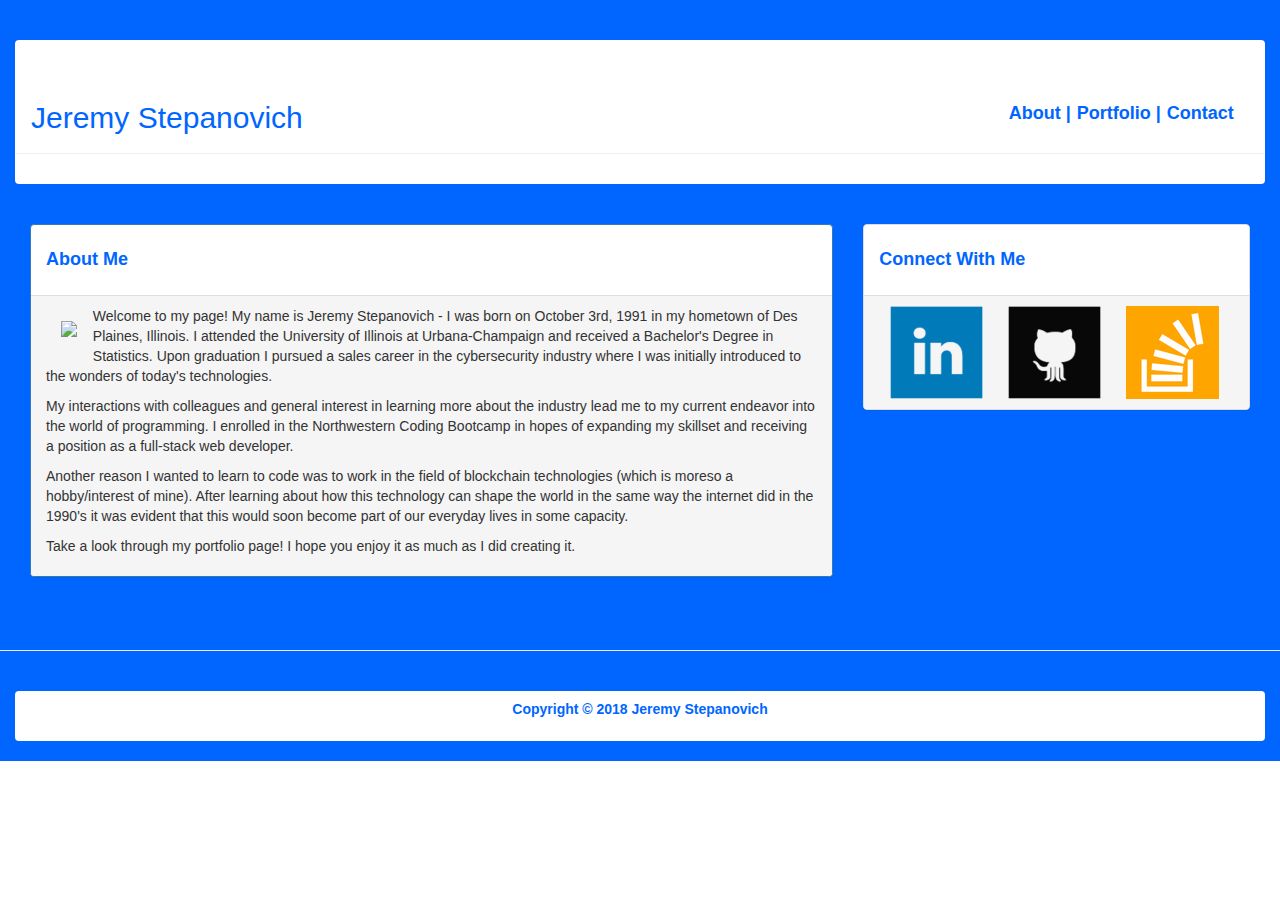
==== index.html @ 23056d7d "initial portfolio page submission" ====
<!DOCTYPE html>
<html>
<head>
    <meta charset="utf-8" />
    <meta http-equiv="X-UA-Compatible" content="IE=edge">
    <title>About | Jeremy Stepanovich</title>
    <link rel="stylesheet" href="https://maxcdn.bootstrapcdn.com/bootstrap/3.3.7/css/bootstrap.min.css" integrity="sha384-BVYiiSIFeK1dGmJRAkycuHAHRg32OmUcww7on3RYdg4Va+PmSTsz/K68vbdEjh4u" crossorigin="anonymous">
    <link rel="stylesheet" type="text/css" href="style.css">
</head>

<body>
    <div class="container-fluid carbon">
        <nav class="navbar page-header" id="hdr">
            <div class="page-header container-fluid">
                <h2>Jeremy Stepanovich
                    <a class="navbar-right navtxt spacing" href="#">Contact</a>
                    <a class="navbar-right navtxt spacing" href="#">Portfolio |</a>
                    <a class="navbar-right navtxt spacing" href="#">About |</a>
            </div>
        </nav>

        <div class="container-fluid page-header row">
            <section class="col-xs-8">
                <div class="panel panel-primary" id="mrgbtm">
                    <div class="panel-body">
                            <h4>About Me</h4>
                    </div>
                    <div class="panel-footer"><img class="img-responsive" id="fltmrg" src="http://lorempixel.com/150/150/">
                        <p>Welcome to my page! My name is Jeremy Stepanovich - I was born on October 3rd, 1991 in my hometown of Des Plaines, Illinois. I attended the University of Illinois at Urbana-Champaign and received a Bachelor's Degree in Statistics. Upon graduation I pursued a sales career in the cybersecurity industry where I was initially introduced to the wonders of today's technologies.</p>
                        <p>My interactions with colleagues and general interest in learning more about the industry lead me to my current endeavor into the world of programming. I enrolled in the Northwestern Coding Bootcamp in hopes of expanding my skillset and receiving a position as a full-stack web developer.</p>
                        <p>Another reason I wanted to learn to code was to work in the field of blockchain technologies (which is moreso a hobby/interest of mine). After learning about how this technology can shape the world in the same way the internet did in the 1990's it was evident that this would soon become part of our everyday lives in some capacity.</p>
                        <p>Take a look through my portfolio page! I hope you enjoy it as much as I did creating it.</p></div>
                    </div>
                
            </section>

            <section class="col-xs-4">
                    <div class="panel panel-default" id="mrgbtm">
                            <div class="panel-body">
                              <h4>Connect With Me</h4>
                            </div>
                            <div class="panel-footer">
                                <a id="imgmar" href="#"><img src="images/linkedin-128_80.png"></a>
                                <a id="imgmar" href="#"><img src="images/github-128_80.png"></a>
                                <a id="imgmar" href="#"><img src="images/stackoverflow-128_93x93.png"></a>
                            </div>
                    </div>
                
                
            </section>
            
        </div>

        <nav class="navbar page-header" id="hdr">
                <div class="container-fluid">
                    <h5 id="cntrtxt">Copyright &copy 2018 Jeremy Stepanovich</h5>
                </div>
        </nav>

    </div>

</body>
</html>
---- style.css ----
nav {
    color: #0066ff;
    margin-right: 5%;
    margin-left: 1%;
}

p {
    font-family: 'Trebuchet MS', 'Lucida Sans Unicode', 'Lucida Grande', 'Lucida Sans', Arial, sans-serif;
}

a {
    color: #0066ff;
    font-weight: bold;
}

h4, h5 {
    color: #0066ff;
    font-weight: bold;
}

footer {
    background-color: white;
    color: #0066ff;
    font-weight: bold;
    text-align: center;
    width: 100%;
    height: 5px;
}

#fltmrg {
    float: left;
    margin: 2%;
}

#whttxt {
    color: white;
    font-weight: bold;
}

.navtxt {
    font-size: 60%;
    margin-right: 1%;
}

.carbon {
    background-color:#0066ff;
}

#mrgbtm {
    margin-bottom: 8%;
}

#imgmar {
    margin: 3%;
    width: 94%;
}

#hgt {
    height: 200px;
}

#cbutton {
    align-self: auto;
}

#hdr {
    background-color: white;
    color: #0066ff;
}

#banner {
    background-color: white;
    color: #0066ff;
    width:100%;
}

.work {
    position: relative;
    float: left;
    width: 274px;
    margin: 20px 0 25px;
    overflow: auto;
  }

.work h3 {
    position: absolute;
    bottom: 20px;
    width: 100%;
    padding: 15px;
    margin-bottom: 0;
    font-weight: 300;
    line-height: 30px;
    color: #fff;
    text-align: center;
    background: #0066ff;
    border-bottom: 0;
  }

  #cntrtxt {
      text-align: center;
  }

  .spacing {
      padding: 3px;
  }
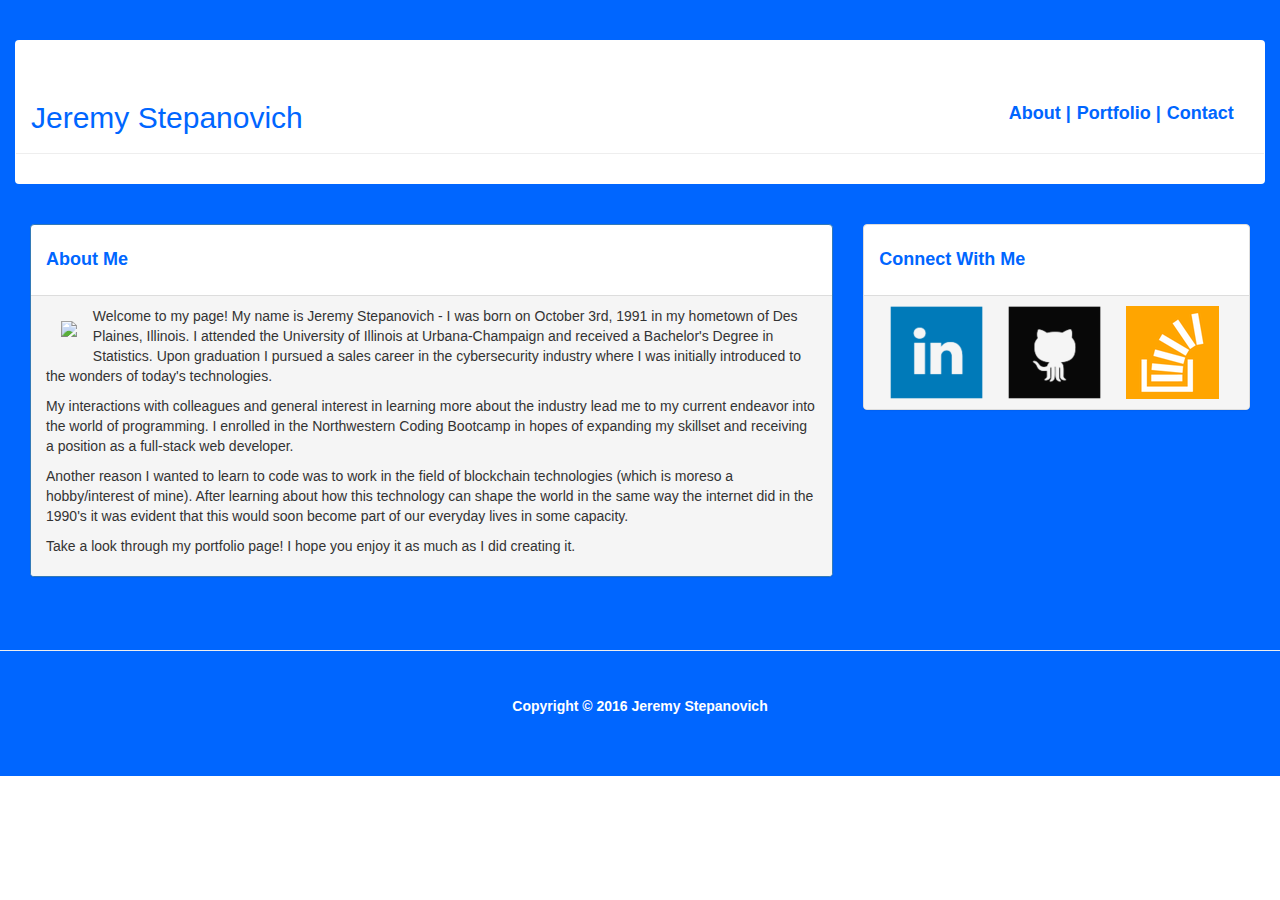
==== commit 1c26f3d4: "fixed footer on webpages" ====
--- a/index.html
+++ b/index.html
@@ -9,18 +9,19 @@
 </head>
 
 <body>
+    <div class="wrapper">
     <div class="container-fluid carbon">
         <nav class="navbar page-header" id="hdr">
             <div class="page-header container-fluid">
                 <h2>Jeremy Stepanovich
-                    <a class="navbar-right navtxt spacing" href="#">Contact</a>
-                    <a class="navbar-right navtxt spacing" href="#">Portfolio |</a>
-                    <a class="navbar-right navtxt spacing" href="#">About |</a>
+                    <a class="navbar-right navtxt spacing" href="https://jstep1.github.io/Bootstrap-Portfolio/contact.html">Contact</a>
+                    <a class="navbar-right navtxt spacing" href="https://jstep1.github.io/Bootstrap-Portfolio/portfolio.html">Portfolio |</a>
+                    <a class="navbar-right navtxt spacing" href="https://jstep1.github.io/Bootstrap-Portfolio/index.html">About |</a>
             </div>
         </nav>
 
         <div class="container-fluid page-header row">
-            <section class="col-xs-8">
+            <section class="col-md-8">
                 <div class="panel panel-primary" id="mrgbtm">
                     <div class="panel-body">
                             <h4>About Me</h4>
@@ -34,7 +35,7 @@
                 
             </section>
 
-            <section class="col-xs-4">
+            <section class="col-md-4">
                     <div class="panel panel-default" id="mrgbtm">
                             <div class="panel-body">
                               <h4>Connect With Me</h4>
@@ -51,13 +52,14 @@
             
         </div>
 
-        <nav class="navbar page-header" id="hdr">
-                <div class="container-fluid">
-                    <h5 id="cntrtxt">Copyright &copy 2018 Jeremy Stepanovich</h5>
-                </div>
-        </nav>
+        <footer>
+            <div class="container-fluid carbon">
+              Copyright &copy; 2016 Jeremy Stepanovich
+            </div>
+        </footer>
 
     </div>
+</div>
 
 </body>
 </html>--- a/style.css
+++ b/style.css
@@ -19,12 +19,27 @@
 }
 
 footer {
-    background-color: white;
-    color: #0066ff;
+    color: white;
     font-weight: bold;
     text-align: center;
-    width: 100%;
-    height: 5px;
+    padding: 25px;
+}
+
+html,
+body {
+  height: 100%;
+}
+
+.wrapper {
+  height: auto !important;
+  height: 100%;
+  min-height: 100%;
+  margin: 0 auto -105px;
+}
+
+footer,
+.push {
+  height: 105px;
 }
 
 #fltmrg {
@@ -59,9 +74,6 @@
     height: 200px;
 }
 
-#cbutton {
-    align-self: auto;
-}
 
 #hdr {
     background-color: white;
@@ -76,10 +88,10 @@
 
 .work {
     position: relative;
-    float: left;
     width: 274px;
-    margin: 20px 0 25px;
+    margin: 25px 30px 25px 50px;
     overflow: auto;
+    display: inline-block;
   }
 
 .work h3 {
@@ -88,6 +100,7 @@
     width: 100%;
     padding: 15px;
     margin-bottom: 0;
+    margin-left: 5%;
     font-weight: 300;
     line-height: 30px;
     color: #fff;
@@ -102,4 +115,39 @@
 
   .spacing {
       padding: 3px;
+  }
+
+  .mrgn {
+      margin: 5%;
+  }
+
+#contact-form ul {
+    margin-bottom: 50px;
+    list-style-type: none;
+  }
+  
+  #contact-form li {
+    margin-bottom: 10px;
+    color: #0066ff;
+  }
+  
+  label,
+  input[type=text],
+  input[type=email],
+  textarea {
+    display: block;
+    width: 100%;
+  }
+  
+  input[type=text],
+  input[type=email],
+  textarea {
+    height: 35px;
+    padding: 0 10px;
+    font-size: 14px;
+    border: 1px solid #ddd;
+  }
+  
+  textarea {
+    height: 200px;
   }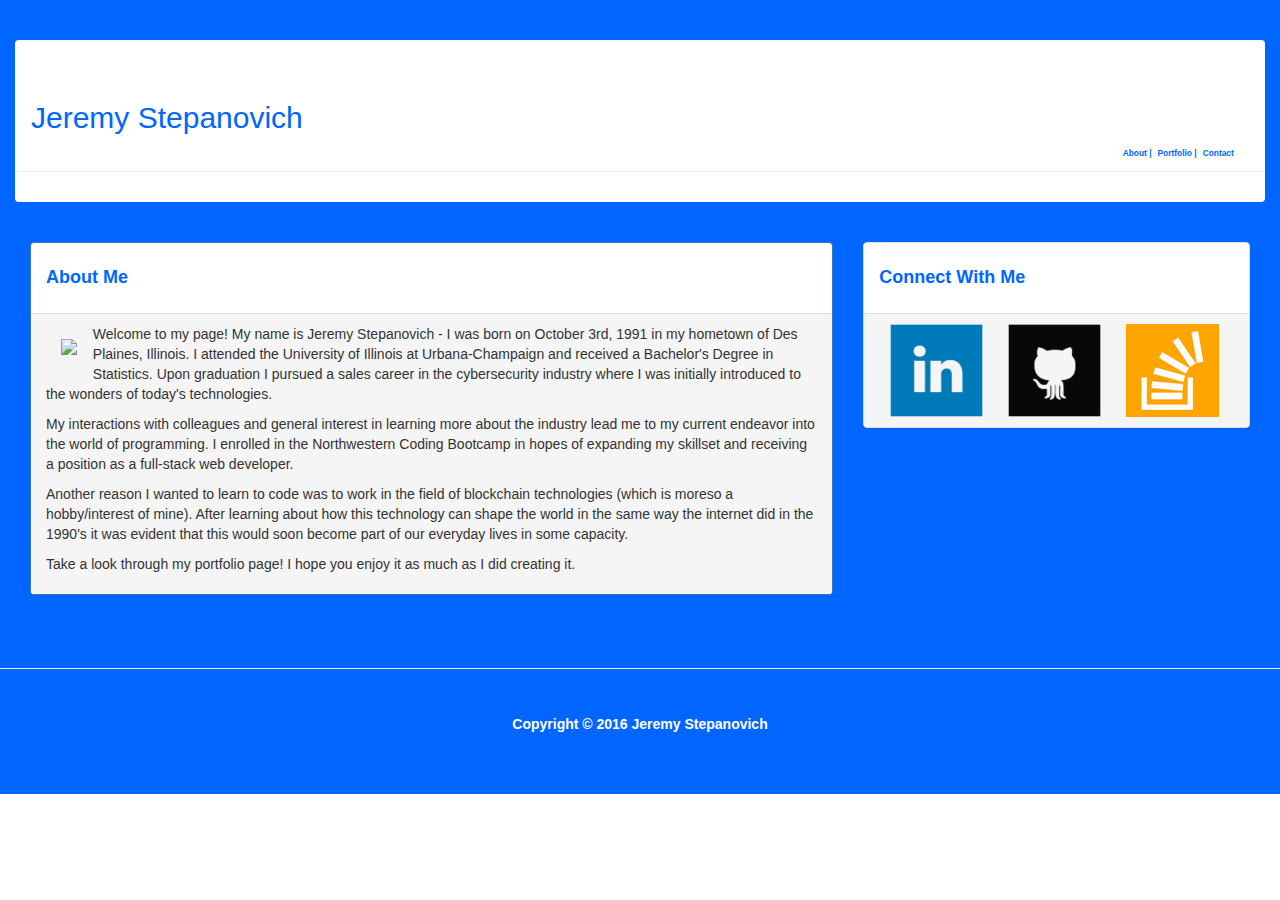
==== commit f08c97cb: "updated ref links" ====
--- a/index.html
+++ b/index.html
@@ -5,7 +5,7 @@
     <meta http-equiv="X-UA-Compatible" content="IE=edge">
     <title>About | Jeremy Stepanovich</title>
     <link rel="stylesheet" href="https://maxcdn.bootstrapcdn.com/bootstrap/3.3.7/css/bootstrap.min.css" integrity="sha384-BVYiiSIFeK1dGmJRAkycuHAHRg32OmUcww7on3RYdg4Va+PmSTsz/K68vbdEjh4u" crossorigin="anonymous">
-    <link rel="stylesheet" type="text/css" href="style.css">
+    <link rel="stylesheet" type="text/css" href="https://jstep1.github.io/Bootstrap-Portfolio/style.css">
 </head>
 
 <body>
@@ -13,7 +13,7 @@
     <div class="container-fluid carbon">
         <nav class="navbar page-header" id="hdr">
             <div class="page-header container-fluid">
-                <h2>Jeremy Stepanovich
+                <h2>Jeremy Stepanovich</h2>
                     <a class="navbar-right navtxt spacing" href="https://jstep1.github.io/Bootstrap-Portfolio/contact.html">Contact</a>
                     <a class="navbar-right navtxt spacing" href="https://jstep1.github.io/Bootstrap-Portfolio/portfolio.html">Portfolio |</a>
                     <a class="navbar-right navtxt spacing" href="https://jstep1.github.io/Bootstrap-Portfolio/index.html">About |</a>
@@ -41,9 +41,9 @@
                               <h4>Connect With Me</h4>
                             </div>
                             <div class="panel-footer">
-                                <a id="imgmar" href="#"><img src="images/linkedin-128_80.png"></a>
-                                <a id="imgmar" href="#"><img src="images/github-128_80.png"></a>
-                                <a id="imgmar" href="#"><img src="images/stackoverflow-128_93x93.png"></a>
+                                <a id="imgmar" href="https://linkedin.com/in/jeremystepanovich/"><img src="https://jstep1.github.io/images/linkedin-128_80.png"></a>
+                                <a id="imgmar" href="https://github.com/jstep1"><img src="https://jstep1.github.io/images/github-128_80.png"></a>
+                                <a id="imgmar" href="https://stackoverflow.com/users/9017532/jeremy-stepanovich"><img src="https://jstep1.github.io/images/stackoverflow-128_93x93.png"></a>
                             </div>
                     </div>
                 
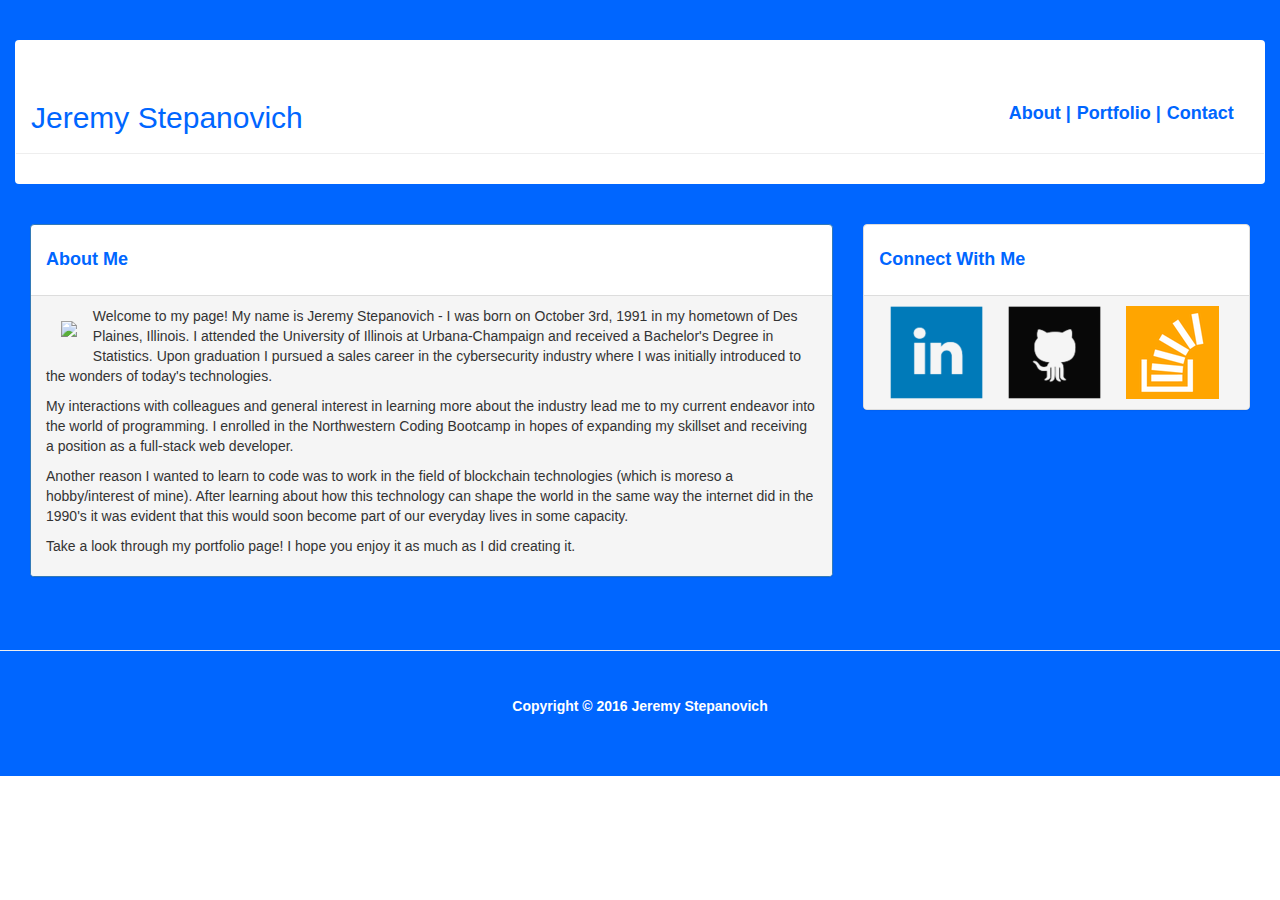
==== commit 1bdb265c: "updated image links" ====
--- a/index.html
+++ b/index.html
@@ -11,14 +11,14 @@
 <body>
     <div class="wrapper">
     <div class="container-fluid carbon">
-        <nav class="navbar page-header" id="hdr">
-            <div class="page-header container-fluid">
-                <h2>Jeremy Stepanovich</h2>
-                    <a class="navbar-right navtxt spacing" href="https://jstep1.github.io/Bootstrap-Portfolio/contact.html">Contact</a>
-                    <a class="navbar-right navtxt spacing" href="https://jstep1.github.io/Bootstrap-Portfolio/portfolio.html">Portfolio |</a>
-                    <a class="navbar-right navtxt spacing" href="https://jstep1.github.io/Bootstrap-Portfolio/index.html">About |</a>
-            </div>
-        </nav>
+            <nav class="navbar page-header" id="hdr">
+                    <div class="page-header container-fluid">
+                        <h2>Jeremy Stepanovich
+                            <a class="navbar-right navtxt spacing" href="https://jstep1.github.io/Bootstrap-Portfolio/contact.html">Contact</a>
+                            <a class="navbar-right navtxt spacing" href="https://jstep1.github.io/Bootstrap-Portfolio/portfolio.html">Portfolio |</a>
+                            <a class="navbar-right navtxt spacing" href="https://jstep1.github.io/Bootstrap-Portfolio/index.html">About |</a>
+                    </div>
+            </nav>
 
         <div class="container-fluid page-header row">
             <section class="col-md-8">
@@ -41,9 +41,9 @@
                               <h4>Connect With Me</h4>
                             </div>
                             <div class="panel-footer">
-                                <a id="imgmar" href="https://linkedin.com/in/jeremystepanovich/"><img src="https://jstep1.github.io/images/linkedin-128_80.png"></a>
-                                <a id="imgmar" href="https://github.com/jstep1"><img src="https://jstep1.github.io/images/github-128_80.png"></a>
-                                <a id="imgmar" href="https://stackoverflow.com/users/9017532/jeremy-stepanovich"><img src="https://jstep1.github.io/images/stackoverflow-128_93x93.png"></a>
+                                <a id="imgmar" href="https://linkedin.com/in/jeremystepanovich/"><img src="https://jstep1.github.io/Bootstrap-Portfolio/images/linkedin-128_80.png"></a>
+                                <a id="imgmar" href="https://github.com/jstep1"><img src="https://jstep1.github.io/Bootstrap-Portfolio/images/github-128_80.png"></a>
+                                <a id="imgmar" href="https://stackoverflow.com/users/9017532/jeremy-stepanovich"><img src="https://jstep1.github.io/Bootstrap-Portfolio/images/stackoverflow-128_93x93.png"></a>
                             </div>
                     </div>
                 
